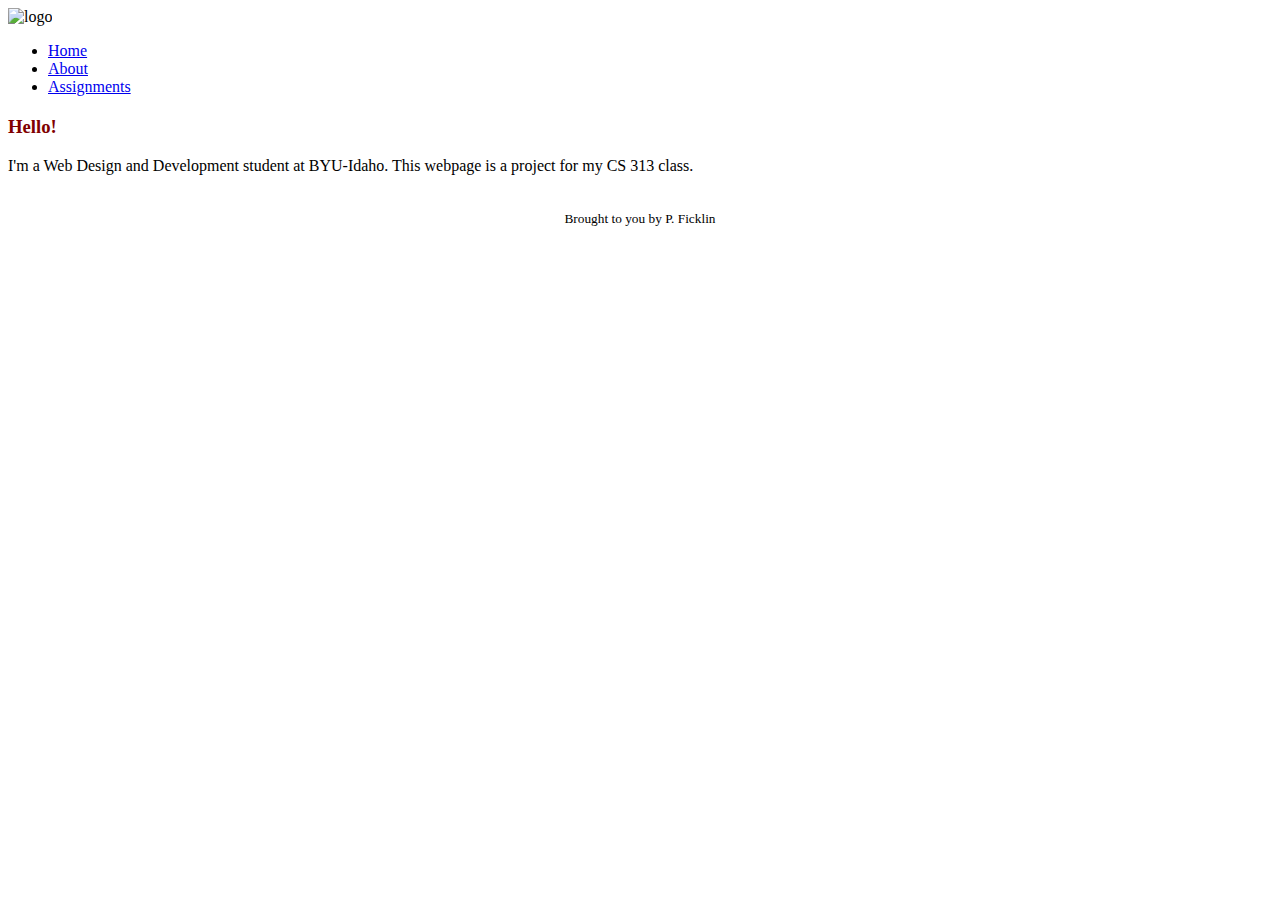
==== about.html @ cedb61dd "My web page" ====
<!DOCTYPE html>

<html>
    <head>
        <title>About</title>
        <meta charset="UTF-8">
        <link rel="stylesheet" type="text/css" href="/CS-313/php/recipes-style.css" media="screen">
    </head>
    
    <body>
        
        <header>
            <div class="wrapper">
                <div class="logo">
                <img src="/CS-313/php/logo.jpg"  alt="logo" height="80" width="150"> 
		
	<nav>
		<ul>
                    <li>
                        <a href="/CS-313/php/index.html">Home</a>
                    </li>
                    <li>
                        <a href="/CS-313/php/about.html">About</a>
                    </li>
                    <li>
                        <a href="/CS-313/php/assignments.html">Assignments</a>
                    </li>
                </ul>
        </nav>
                </div>
            </div>
        </header>
        
        <h2><strong></strong></h2> 
          
       
	
        <div class="paragraph">
        <div class="wrapper">
   
            
    <h3>
            <span style="color: #800000;">
                <strong>Hello!</strong>
            </span>
    
    </h3>
        
    <p>
        I'm a Web Design and Development student at BYU-Idaho. This webpage is a project for my CS 313 class.<br><br>
        
    </p>
    
    </div>
    </div>
        
    <footer>
        <p><small><center>Brought to you by P. Ficklin</center></small>

    </footer>
    
	
</body>
</html>
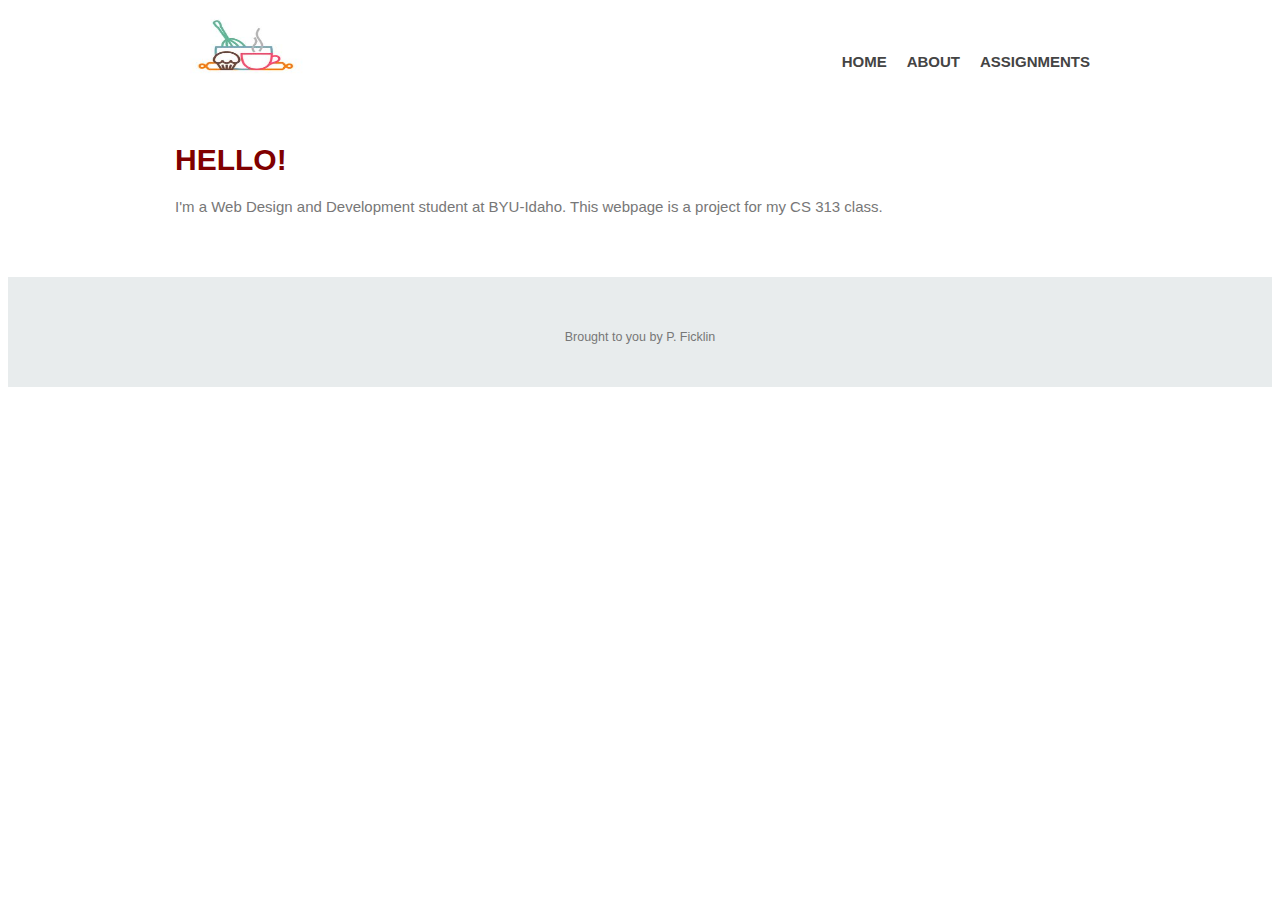
==== commit ca613282: "Homepage" ====
--- a/about.html
+++ b/about.html
@@ -4,7 +4,7 @@
     <head>
         <title>About</title>
         <meta charset="UTF-8">
-        <link rel="stylesheet" type="text/css" href="/CS-313/php/recipes-style.css" media="screen">
+        <link rel="stylesheet" type="text/css" href="recipes-style.css" media="screen">
     </head>
     
     <body>
@@ -12,18 +12,18 @@
         <header>
             <div class="wrapper">
                 <div class="logo">
-                <img src="/CS-313/php/logo.jpg"  alt="logo" height="80" width="150"> 
+                <img src="logo.jpg"  alt="logo" height="80" width="150"> 
 		
 	<nav>
 		<ul>
                     <li>
-                        <a href="/CS-313/php/index.html">Home</a>
+                        <a href="index.html">Home</a>
                     </li>
                     <li>
-                        <a href="/CS-313/php/about.html">About</a>
+                        <a href="about.html">About</a>
                     </li>
                     <li>
-                        <a href="/CS-313/php/assignments.html">Assignments</a>
+                        <a href="assignments.html">Assignments</a>
                     </li>
                 </ul>
         </nav>
--- a/recipes-style.css
+++ b/recipes-style.css
@@ -0,0 +1,130 @@
+body{
+    background-color:#fff;
+    font: normal 15px "raleway", sans-serif;
+    color: #777;
+}
+p{
+    line-height: 20px;
+    margin-bottom: 20px;
+}
+h1{
+    font-family:"raleway", sans-serif;
+   font-weight: bold;
+   color: #444;
+   font-size: 45px;
+   margin-bottom:20px;
+}
+h2{
+    font-weight: 300;
+    color: #444;
+    font-size: 55px;
+    text-transform: uppercase;
+    text-align:center;
+    margin-bottom: 20px;
+}
+h3{
+    font-size: 30px;
+    color: #444;
+    font-weight: bold;
+    text-transform: uppercase;
+    text-align:left;
+    margin-bottom: 20px;
+}
+
+a{
+    text-decoration: none;
+    color: #444;
+}
+a:hover {
+    color: #02b8dd;
+}
+strong{
+    font-weight:bold;
+}
+.wrapper{
+    margin: 0 auto;
+    padding: 0 10px;
+    width:940px;
+    
+}
+header{
+    height: 50px;
+    
+}
+header nav{
+    float:right;
+    
+}
+header nav ul li{
+    float: left;
+    display: inline-block;
+    margin-top: 30px;
+   
+    
+}
+header nav ul li a{
+    color: #444;
+    text-transform :uppercase;
+    font-weight: bold;
+    display: block;
+    margin-right: 20px;
+}
+
+.image{
+    position: relative;
+    width:100%;
+    margin:50px 5px 40px 5px;
+    padding-top:5px;
+    
+    background: #e8eced no-repeat center;
+}
+.image h2{
+    position: absolute;
+    margin:50px 40px 40px 0;
+}
+.paragraph{
+    position: relative;
+    width:100%;
+    margin:50px 5px 40px 5px;
+    padding-top:5px;
+}
+.contact-title{
+    margin-top:100px;
+}
+
+.fancy-header{
+    background: none repeat scroll 0% 0% #999;
+    color:#FFF;
+    padding:5px;
+    font-size:22px;
+    text-align:left;
+}
+.clear{
+    clear:both;
+}
+footer{
+    padding:30px 0;
+    background-color: #e8eced;
+    height: 50px;
+}
+
+footer nav{
+    float:right;
+    display:center;
+}
+footer nav ul li{
+    float: left;
+    display: inline-block;
+    margin-top: 30px;
+    
+}
+footer nav ul li a{
+    color: #444;
+    text-transform :uppercase;
+    font-weight: bold;
+    display: block;
+    margin-right: 20px;
+}
+
+
+
